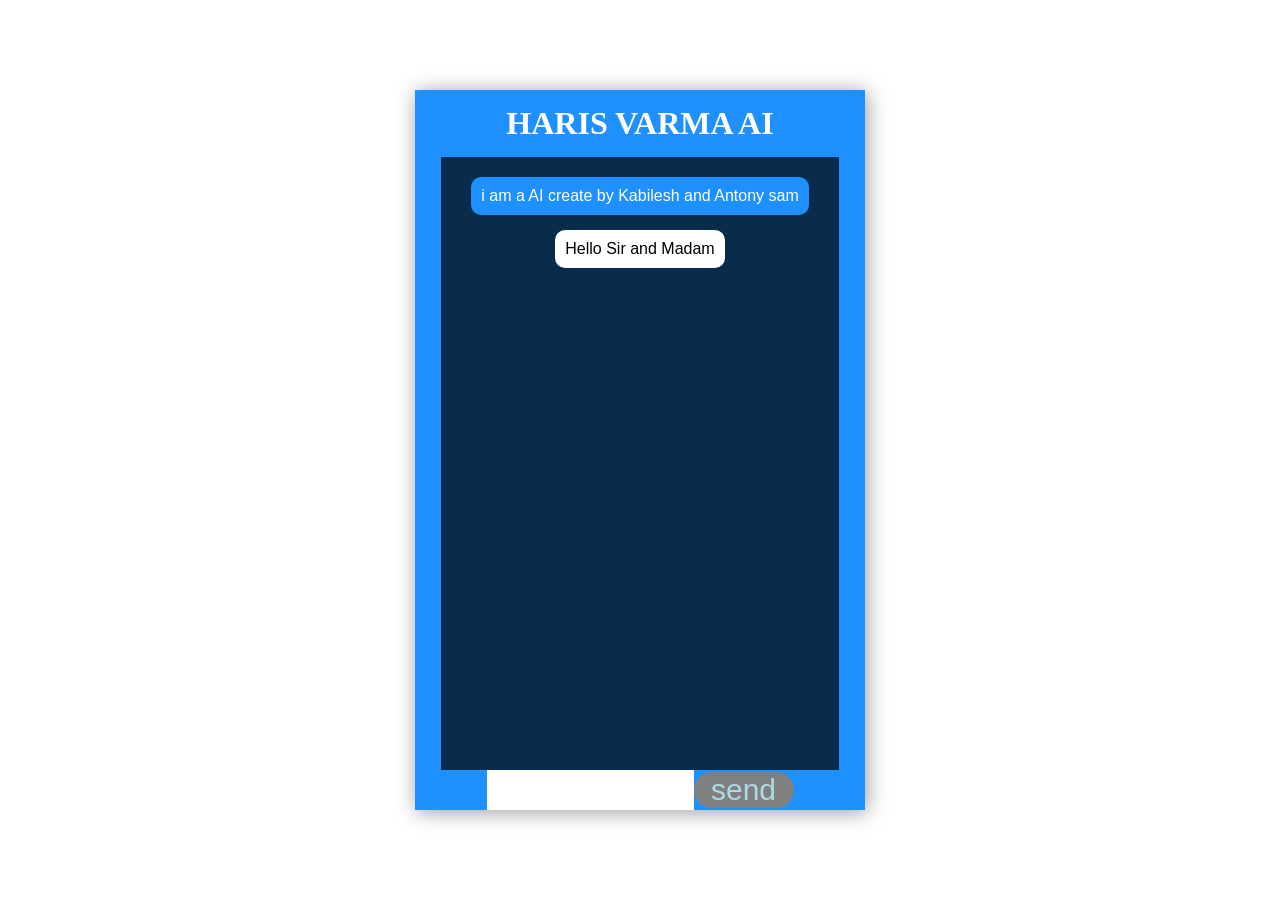
==== index.html @ 1c9c3437 "Update index.html" ====
<!DOCTYPE html>

<html lang="en"> <head> <meta charset="UTF-8"> <meta name="viewport" content="width=device-width, initial-scale=1.0"> <title>kabilesh</title> <link rel="stylesheet" type="text/css" href="style.css"> </head> <body>
<div class="container">
<div class="header">
    <h1 style="text-align:center;font-family:OPTIMUS;">HARIS VARMA AI</h1>
</div>
<div class="body" id="chat-log">
    <p class="message">i am a AI create by Kabilesh and Antony sam </p>
    <p class="message user_message">Hello Sir and Madam</p>
</div>
<div class="footer">
    <form>
        <input type="text" id="user-input" name="">
        <button id="send-btn" style="font-size: 30px; background-color: grey; color: lightblue; border-radius:25px;">send</button>
    </form>
</div>
</div> <script src="script.js"></script> 

    </div>
    
<audio autoplay>
  <source src="audio.mp3" type="audio/mp3">
  Your browser does not support the audio tag.
</audio>
    
</body> </html>
---- style.css ----
*{ 
    margin: auto;
    padding: auto;
    font-family: sans-serif;
    box-sizing: border-box;
}
body{
    height: 100vh;
    background-image: url();
    background-repeat: no-repeat;
    background-position: center;
    background-attachment: fixed;
    background-size: cover;
    display: flex;
    justify-content: center;
    align-items: center;
}
.container{
    width: 450px;
    height: 80vh;
    display: flex;
    flex-direction: column;
    box-shadow: 2px 2px 20px rgba(0,0,0,0.4);
    background-color: dodgerblue;
}
.header h1{
    color: white;
    padding: 15px;
}
.body{
    flex: 1;
    color: white;
    background-color: rgba(0,0,0,0.7);
    padding: 20px 30px;
}
.message{
    background-color: dodgerblue;
    padding: 10px;
    color: white;
    width: fit-content;
    border-radius: 10px;
    margin-bottom: 15px;
}
 .audio-container {
            position: fixed;
            bottom: 0;
            left: 50%;
            transform: translateX(-50%);
            text-align: center;
        }
.user_message{
    margin-left: auto;
    background-color: white;
    color: black;
}
.footer form{
    display: flex;
}
form input{
    flex: 1;
    height: 40px;
    border: none;
    outline: none;
    padding-left: 5px;
    font-size: 16px;
}
form button{
    width: 100px;
    font-size: 18px;
    border: none;
    outline: none;
    background-color: dodgerblue;
    color: white;
    cursor: pointer;
}
form button:hover{
    background-color: blue;
    transition: 0.2s ease;
}
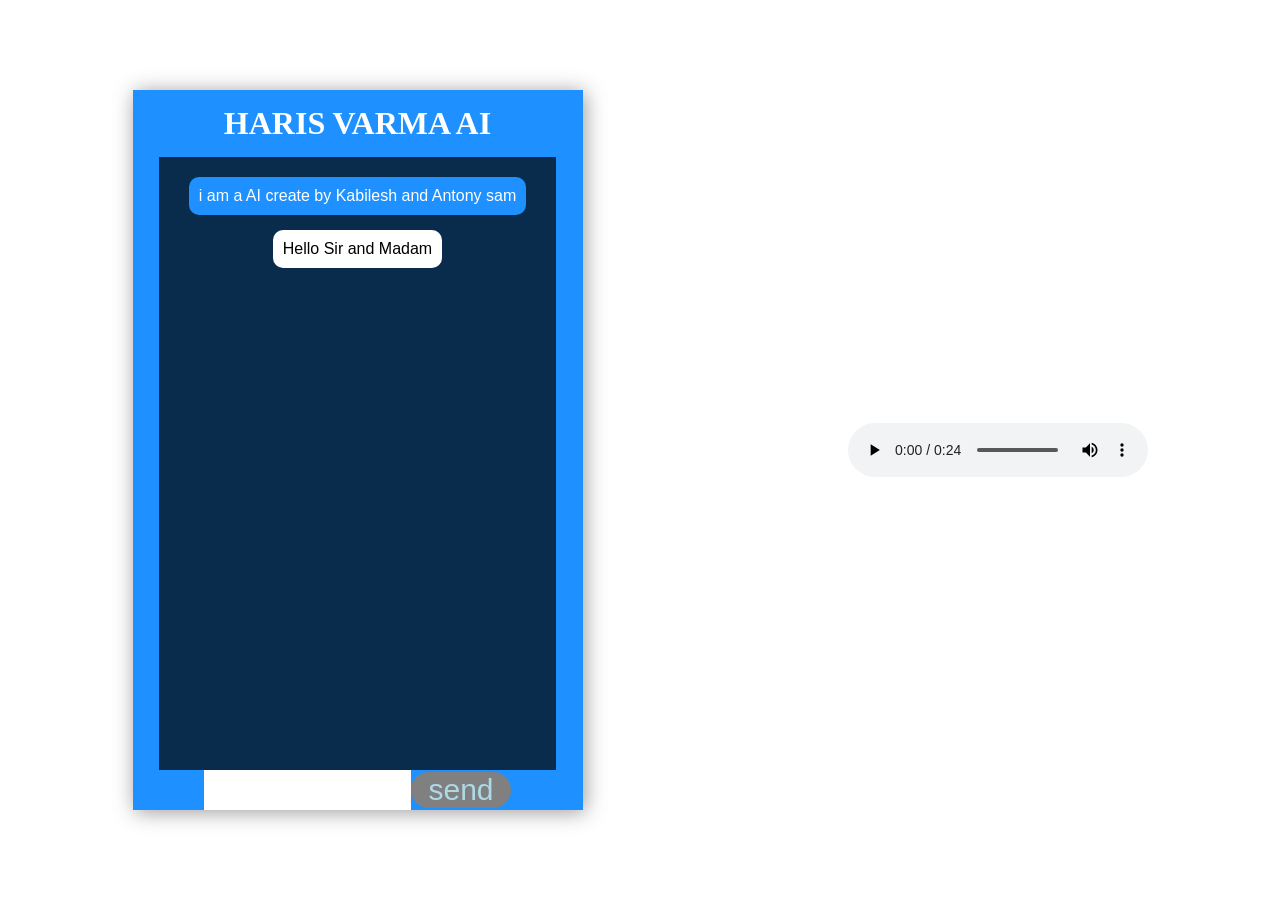
==== commit 6ee5b272: "Update index.html" ====
--- a/index.html
+++ b/index.html
@@ -19,9 +19,8 @@
 
     </div>
     
-<audio autoplay>
-  <source src="audio.mp3" type="audio/mp3">
+<audio autoplay controls>
+  <source src="audio_file.mp3" type="audio/mp3">
   Your browser does not support the audio tag.
 </audio>
-    
 </body> </html>
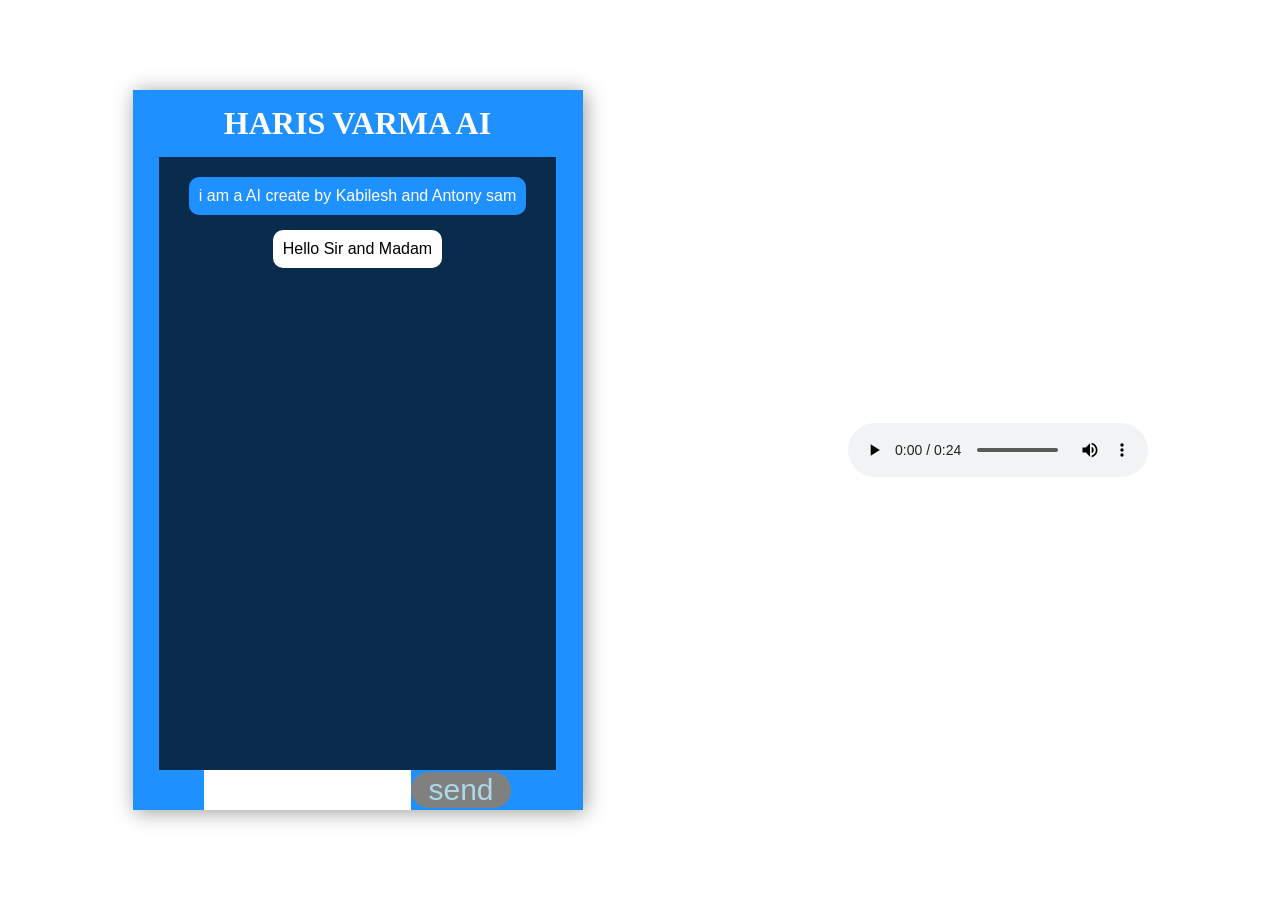
==== commit 85f20d7e: "Update index.html" ====
--- a/index.html
+++ b/index.html
@@ -19,7 +19,7 @@
 
     </div>
     
-<audio autoplay controls>
+<audio controls autoplay loop preload="auto">
   <source src="audio_file.mp3" type="audio/mp3">
   Your browser does not support the audio tag.
 </audio>
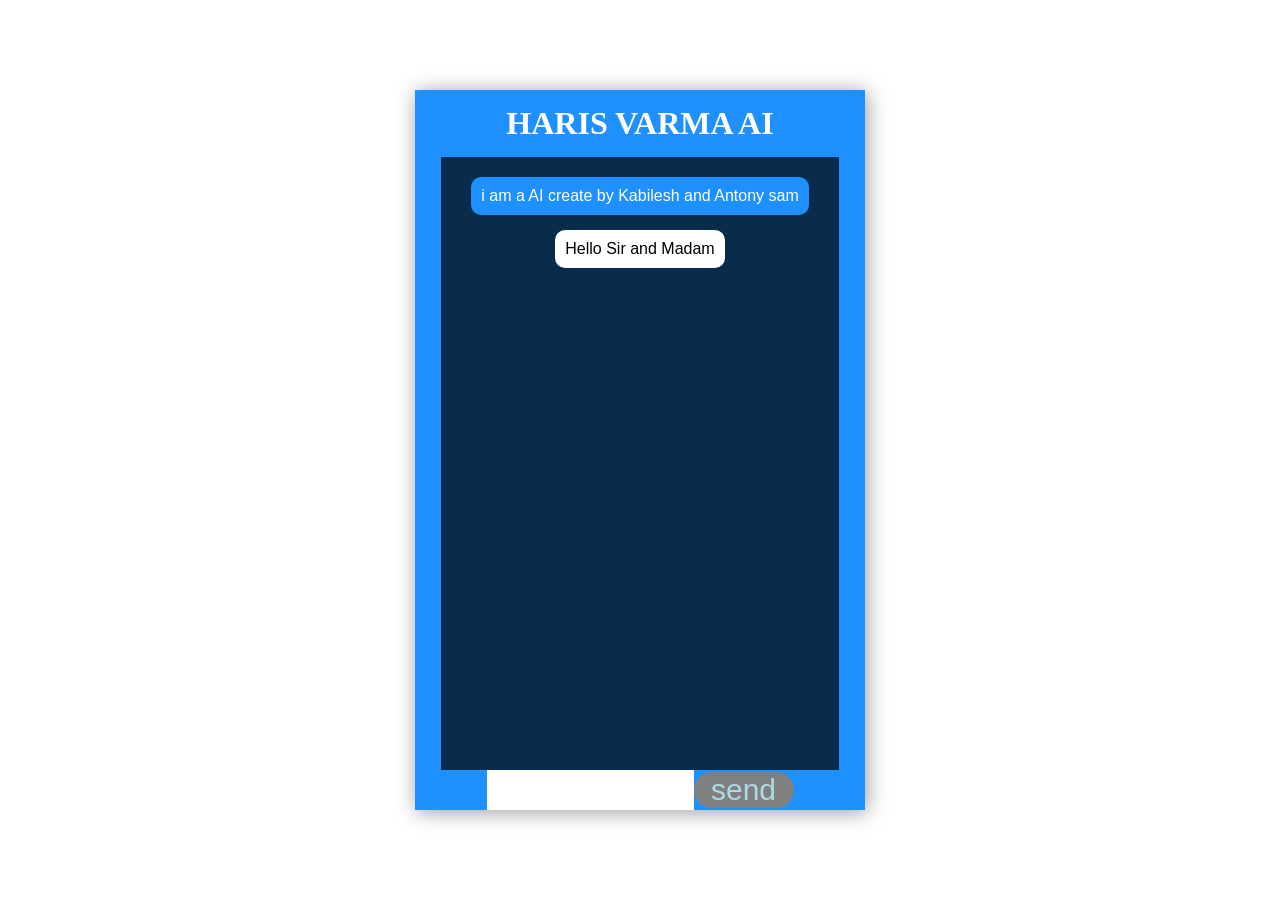
==== commit 7a1b0558: "Update index.html" ====
--- a/index.html
+++ b/index.html
@@ -19,7 +19,7 @@
 
     </div>
     
-<audio controls autoplay loop preload="auto">
+<audio autoplay loop preload="auto">
   <source src="audio_file.mp3" type="audio/mp3">
   Your browser does not support the audio tag.
 </audio>
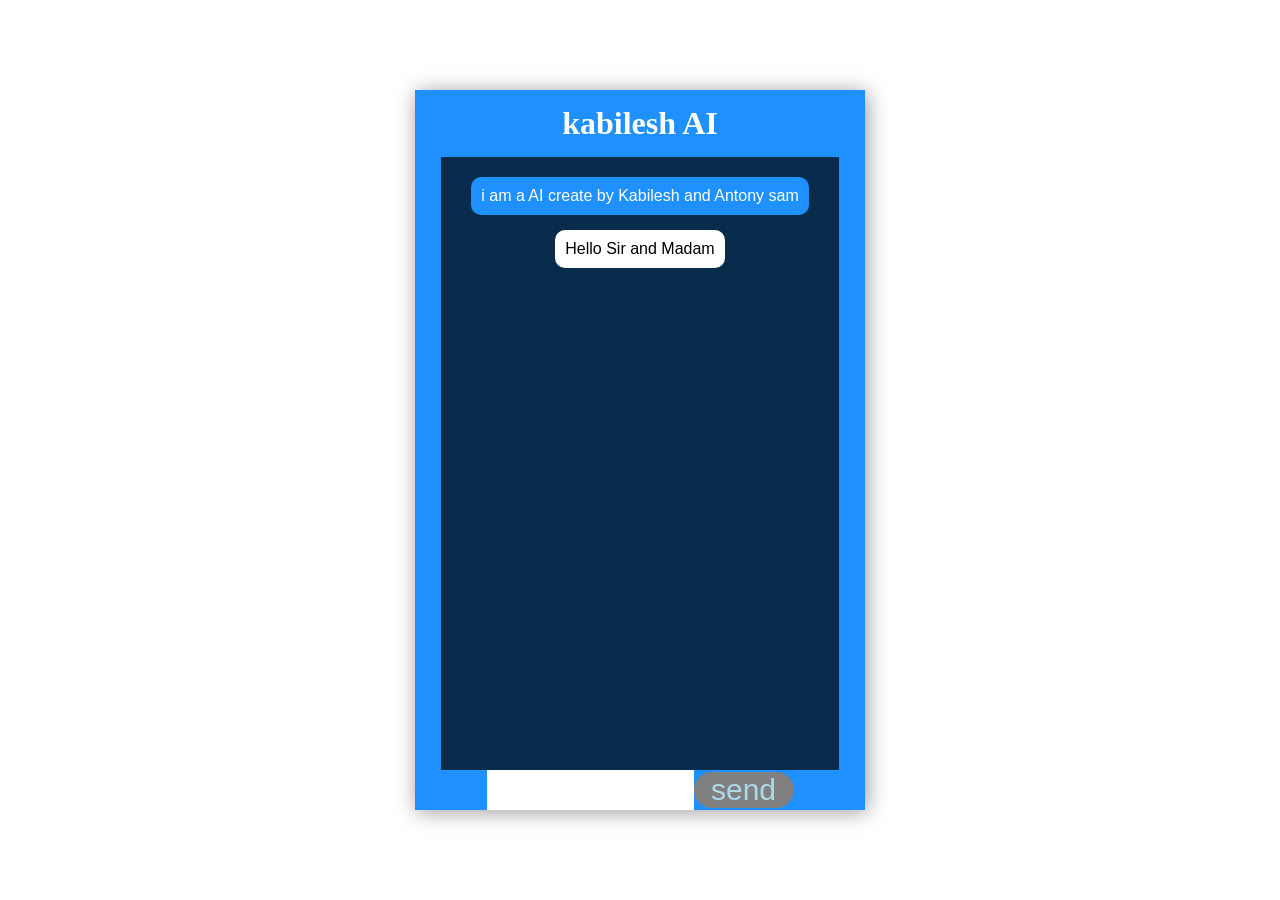
==== commit a448f3eb: "Update index.html kabilesh" ====
--- a/index.html
+++ b/index.html
@@ -1,9 +1,14 @@
 <!DOCTYPE html>
 
 <html lang="en"> <head> <meta charset="UTF-8"> <meta name="viewport" content="width=device-width, initial-scale=1.0"> <title>kabilesh</title> <link rel="stylesheet" type="text/css" href="style.css"> </head> <body>
-<div class="container">
+<audio autoplay loop>
+  <source src="background.mp3" type="audio/mp3">
+  <source src="background.ogg" type="audio/ogg">
+  Your browser does not support the audio tag.
+</audio>
+    <div class="container">
 <div class="header">
-    <h1 style="text-align:center;font-family:OPTIMUS;">HARIS VARMA AI</h1>
+    <h1 style="text-align:center;font-family:OPTIMUS;">kabilesh AI</h1>
 </div>
 <div class="body" id="chat-log">
     <p class="message">i am a AI create by Kabilesh and Antony sam </p>
@@ -19,8 +24,5 @@
 
     </div>
     
-<audio autoplay loop preload="auto">
-  <source src="audio_file.mp3" type="audio/mp3">
-  Your browser does not support the audio tag.
-</audio>
+
 </body> </html>
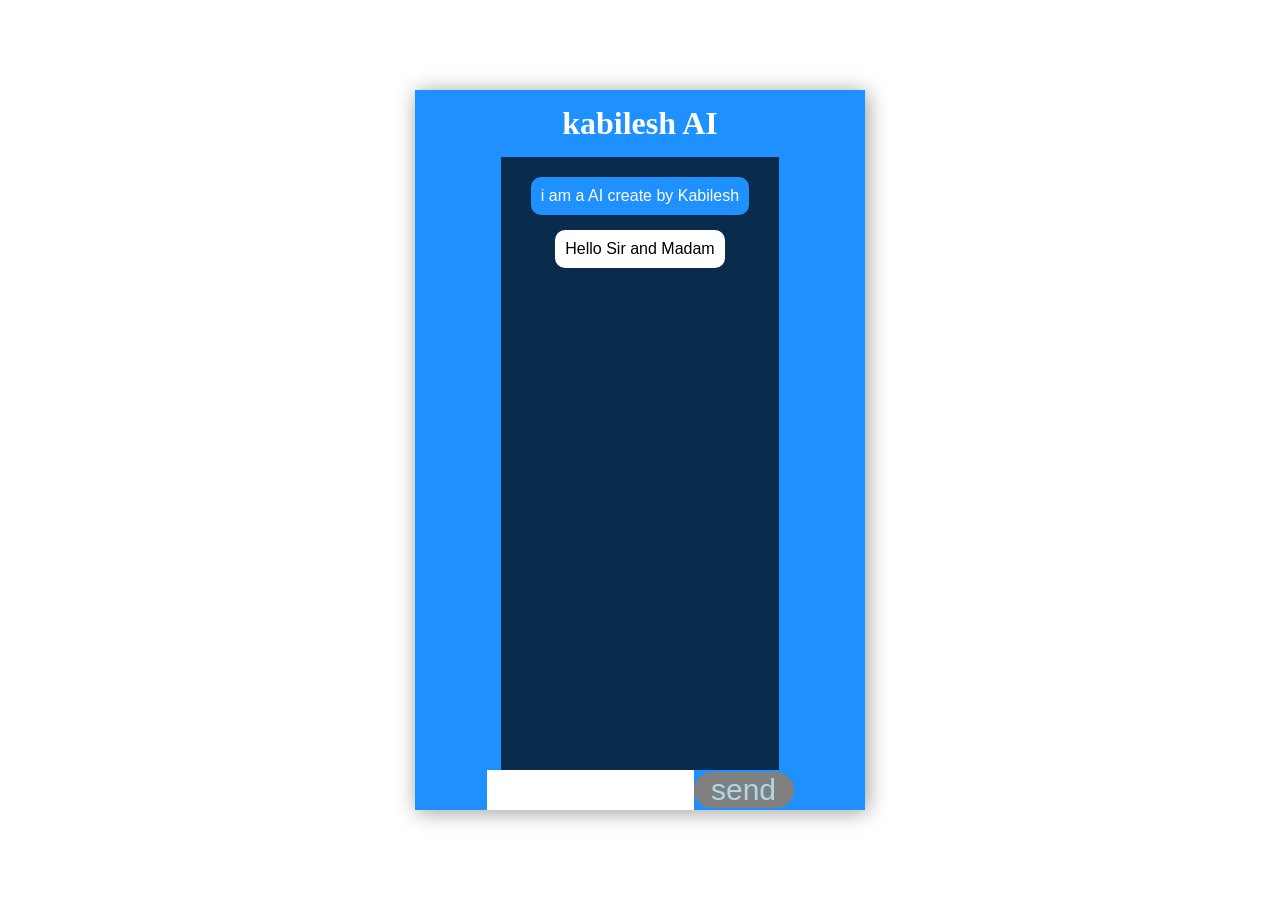
==== commit 57dc20d8: "Update index.html andoney sam" ====
--- a/index.html
+++ b/index.html
@@ -11,7 +11,7 @@
     <h1 style="text-align:center;font-family:OPTIMUS;">kabilesh AI</h1>
 </div>
 <div class="body" id="chat-log">
-    <p class="message">i am a AI create by Kabilesh and Antony sam </p>
+    <p class="message">i am a AI create by Kabilesh  </p>
     <p class="message user_message">Hello Sir and Madam</p>
 </div>
 <div class="footer">
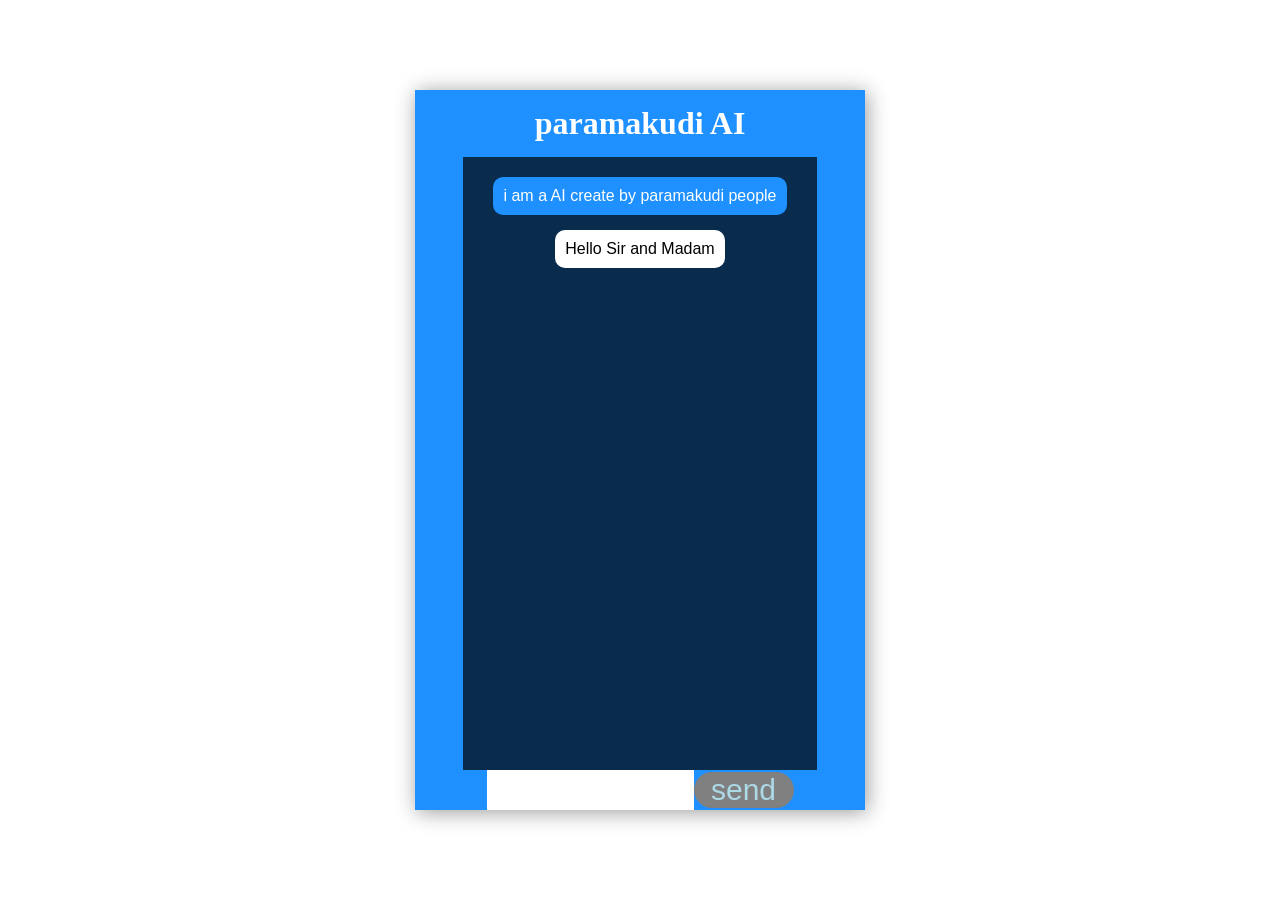
==== commit 60ec7cf9: "Update index.html hi paramakudi" ====
--- a/index.html
+++ b/index.html
@@ -1,6 +1,6 @@
 <!DOCTYPE html>
 
-<html lang="en"> <head> <meta charset="UTF-8"> <meta name="viewport" content="width=device-width, initial-scale=1.0"> <title>kabilesh</title> <link rel="stylesheet" type="text/css" href="style.css"> </head> <body>
+<html lang="en"> <head> <meta charset="UTF-8"> <meta name="viewport" content="width=device-width, initial-scale=1.0"> <title>paramakudi ai</title> <link rel="stylesheet" type="text/css" href="style.css"> </head> <body>
 <audio autoplay loop>
   <source src="background.mp3" type="audio/mp3">
   <source src="background.ogg" type="audio/ogg">
@@ -8,10 +8,10 @@
 </audio>
     <div class="container">
 <div class="header">
-    <h1 style="text-align:center;font-family:OPTIMUS;">kabilesh AI</h1>
+    <h1 style="text-align:center;font-family:OPTIMUS;">paramakudi AI</h1>
 </div>
 <div class="body" id="chat-log">
-    <p class="message">i am a AI create by Kabilesh  </p>
+    <p class="message">i am a AI create by paramakudi people  </p>
     <p class="message user_message">Hello Sir and Madam</p>
 </div>
 <div class="footer">
